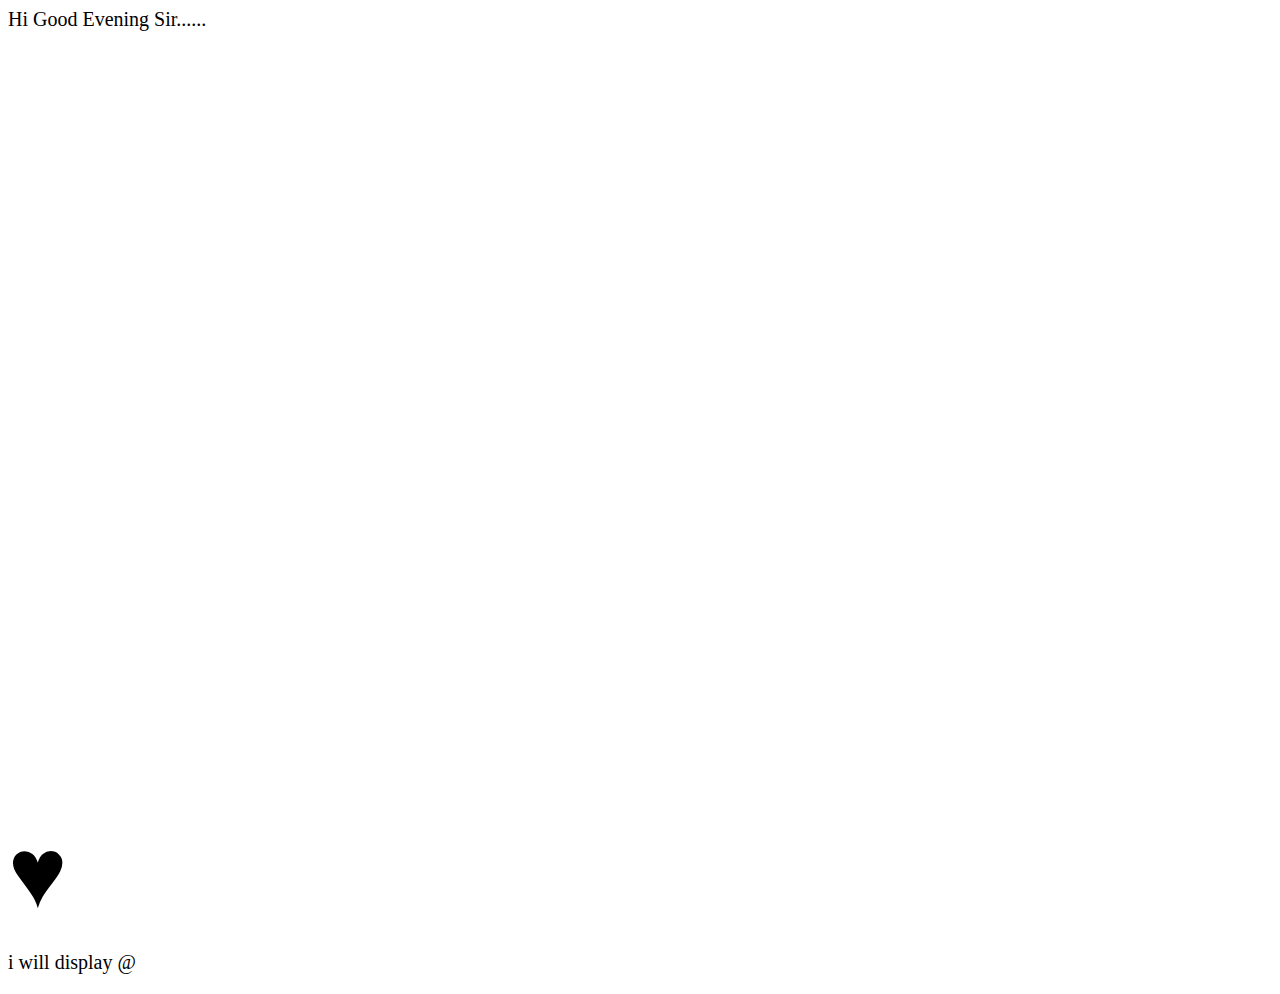
==== index.html @ 5772dfcf "changes made" ====
<html>
  
<body>
    <p> Hi Good Evening Sir...... </p>
    <iframe width="560" height="315" src="https://www.youtube.com/embed/RciE68Q7PCA" title="YouTube video player" frameborder="0" allow="accelerometer; autoplay; clipboard-write; encrypted-media; gyroscope; picture-in-picture" allowfullscreen></iframe>
    <br>
    <iframe src="https://www.google.com/maps/embed?pb=!1m18!1m12!1m3!1d62172.22433897432!2d80.05368017441882!3d13.11413032347491!2m3!1f0!2f0!3f0!3m2!1i1024!2i768!4f13.1!3m3!1m2!1s0x3a5289d19bef6d25%3A0xe575e8ba16808e64!2sAvadi%2C%20Tamil%20Nadu!5e0!3m2!1sen!2sin!4v1620827277088!5m2!1sen!2sin" width="600" height="450" style="border:0;" allowfullscreen="" loading="lazy"></iframe>
    <br>
    <style>
        body
        {
            font-size: 20px;
        }
    </style>
    <body>
        <span style='font-size: 100px;'> &#9829;</span>
        <p> i will display &#64; </p>
    </body>

</body>
  
</html>
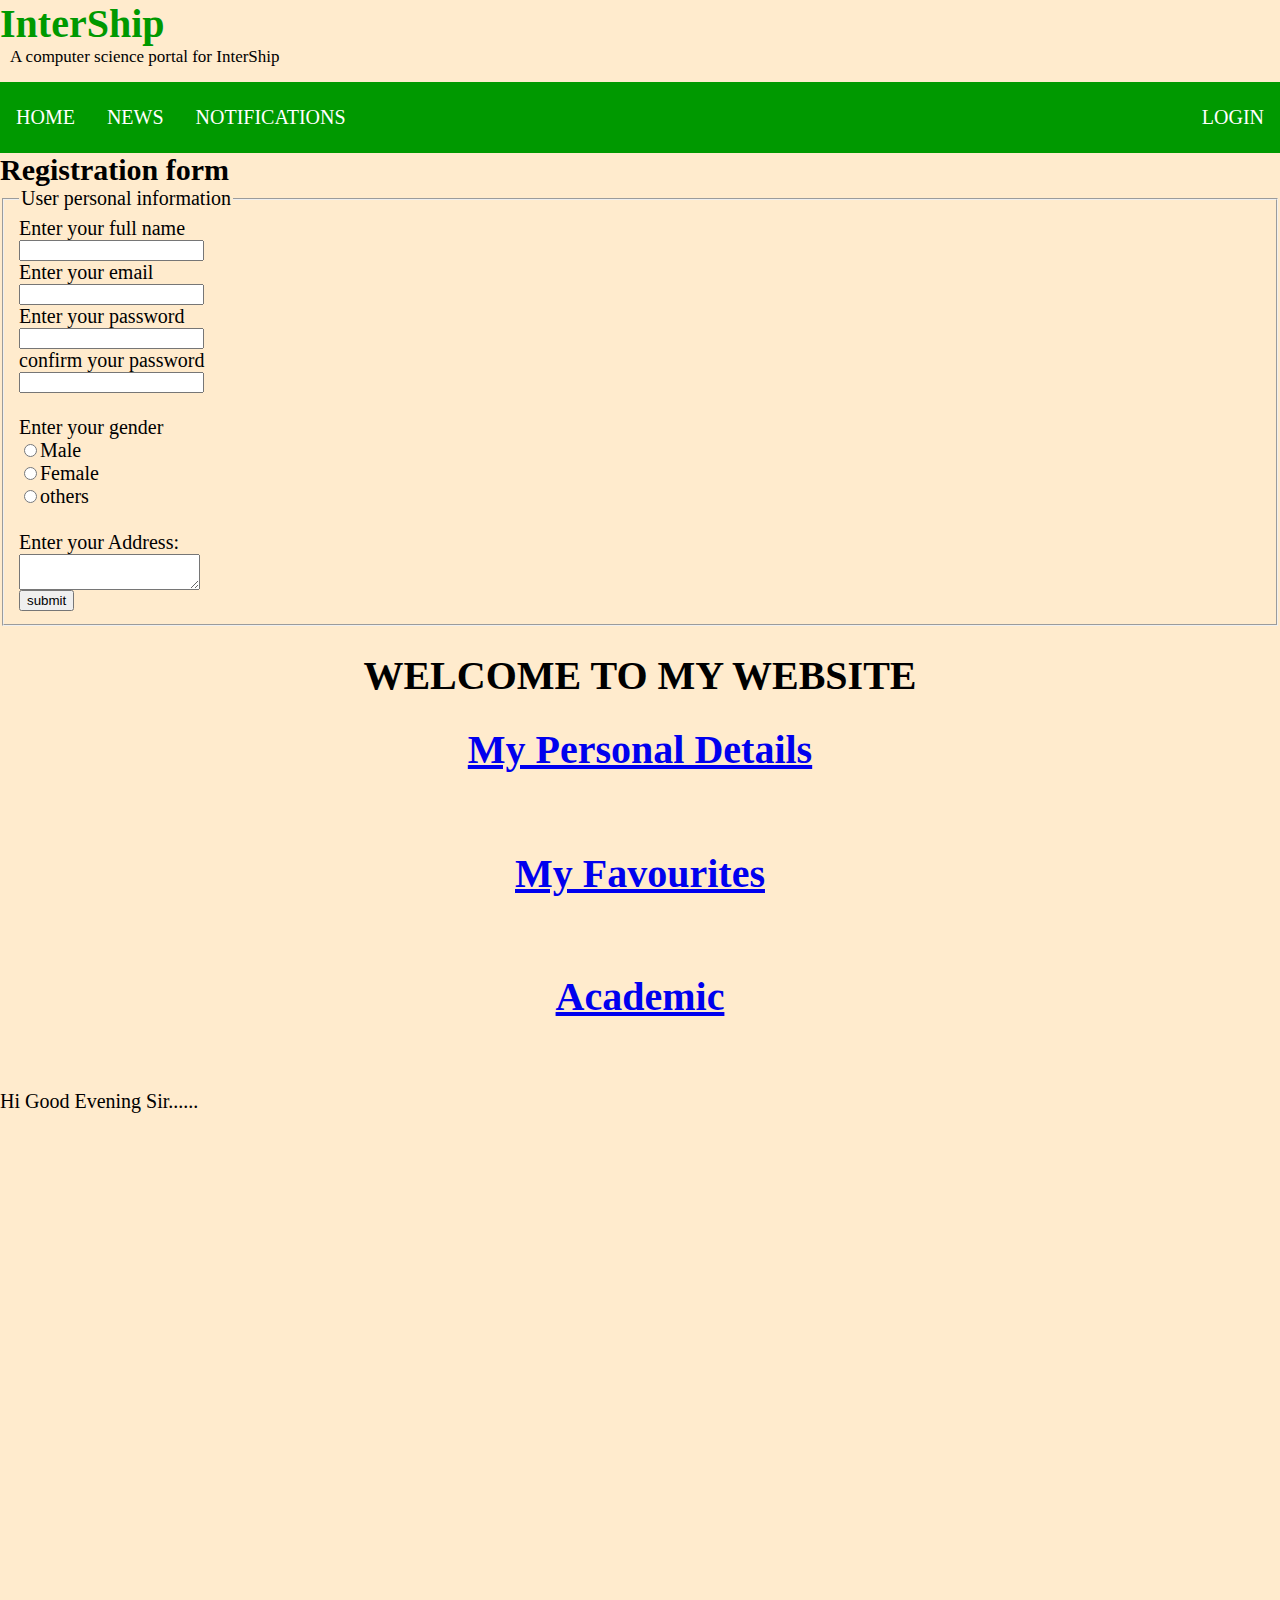
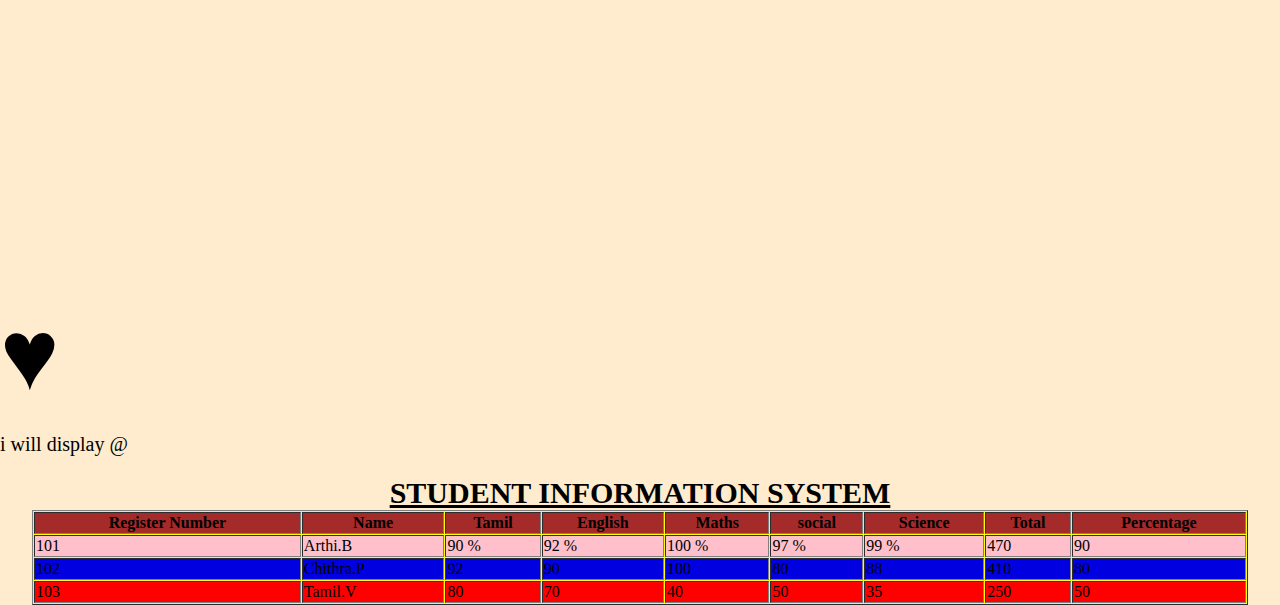
==== commit bcdf345d: "changes made" ====
--- a/index.html
+++ b/index.html
@@ -1,5 +1,67 @@
 <html>
-  
+    <title>Suvedha K</title>
+    <link rel="stylesheet" href="style.css">
+    <body>
+      
+        <!-- Header Section -->
+        <header>
+            <div class="head1">InterShip</div>
+            <div class="head2">A computer science portal for InterShip</div>
+        </header>
+          
+        <!-- Menu Navigation Bar -->
+        <div class="menu">
+            <a href="#home">HOME</a>
+            <a href="#news">NEWS</a>
+            <a href="#notification">NOTIFICATIONS</a>
+            <div class="menu-log">
+                <a href="#login">LOGIN</a>
+            </div>
+        </div>
+          
+    <body>  
+        <h2>Registration form</h2>  
+       <form>  
+        <fieldset>  
+           <legend>User personal information</legend>  
+           <label>Enter your full name</label><br>  
+           <input type="text" name="name"><br>  
+            <label>Enter your email</label><br>  
+            <input type="email" name="email"><br>  
+            <label>Enter your password</label><br>  
+            <input type="password" name="pass"><br>  
+            <label>confirm your password</label><br>  
+            <input type="password" name="pass"><br>  
+            <br><label>Enter your gender</label><br>  
+            <input type="radio" id="gender" name="gender" value="male"/>Male  <br>  
+            <input type="radio" id="gender" name="gender" value="female"/>Female <br/>    
+            <input type="radio" id="gender" name="gender" value="others"/>others <br/>   
+             <br>Enter your Address:<br>  
+            <textarea></textarea><br>   
+          <script type="text/javascript">
+            function msg()
+            {
+                alert("Hello Welecome to Javascript");
+             }
+              </script>
+        </head>
+        <body>
+            <form>
+                <input type="button" value="submit" onclick="msg()"/>
+            </form>
+        </fieldset>
+        </body>
+     </form>  
+
+     <body style="background-color:blanchedalmond;">
+        <h1 align="center">WELCOME TO MY WEBSITE </h1>
+        <a href="about me.html">
+        <h1 align="center">My Personal Details</h1></br>
+        <a href="like.html">
+        <h1 align="center">My Favourites</h1></br>
+        <a href="detail.html">
+        <h1 align="center">Academic</h1></br></a>
+        </body>    
 <body>
     <p> Hi Good Evening Sir...... </p>
     <iframe width="560" height="315" src="https://www.youtube.com/embed/RciE68Q7PCA" title="YouTube video player" frameborder="0" allow="accelerometer; autoplay; clipboard-write; encrypted-media; gyroscope; picture-in-picture" allowfullscreen></iframe>
@@ -16,7 +78,41 @@
         <span style='font-size: 100px;'> &#9829;</span>
         <p> i will display &#64; </p>
     </body>
-
-</body>
-  
+    <style>
+        h2{
+            margin: 0px;
+            border: 10px salmon;
+            padding: 0px;
+        }
+    </style>
+<h2><center><u> STUDENT INFORMATION SYSTEM </u>
+</center>
+    <body bgcolor="white">
+        <table border="1" align="center" width="95%" bgcolor="Yellow"cellpadding="1 0" cellspacing="1 0">
+        <tr bgcolor="brown"><th> Register Number</th>
+        <th>Name</th><th>Tamil</th>
+        <th>English</th><th>Maths</th>
+        <th>social</th><th>Science</th>
+        <th>Total</th><th>Percentage</th>
+        </tr>
+        <tr bgcolor="pink">
+        <td>101</td><td>Arthi.B</td>
+        <td>90 &#37;</td> <td>92 &#37;</td>
+        <td>100 &#37;</td> <td>97 &#37;</td>
+        <td>99 &#37;</td> <td>470</td>
+        <td>90</td></tr>
+        
+        <tr bgcolor="voilet">
+        <td>102</td><td>Chithra.P</td>
+        <td>92</td> <td>90</td> <td>100</td>
+        <td>80</td> <td>88</td>
+        <td>410</td><td>80</td></tr>
+        
+        <tr bgcolor="red">
+        <td>103</td><td>Tamil.V</td>
+        <td>80</td> <td>70</td>
+        <td>40</td> <td>50</td>
+        <td>35</td> <td>250</td>
+        <td>50</td></tr>
+        </h2>  
 </html>
--- a/style.css
+++ b/style.css
@@ -0,0 +1,53 @@
+
+.head1 {
+            font-size:40px;
+            color:#009900;
+            font-weight:bold;
+        }
+        .head2 {
+            font-size:17px;
+            margin-left:10px;
+            margin-bottom:15px;
+        }
+        body {
+            margin: 0 auto;
+            background-position:center;
+            background-size: contain;
+        }
+      
+        .menu {   
+            position: sticky;
+            top: 0;
+            background-color: #009900;
+            padding:10px 0px 10px 0px;
+            color:white;
+            margin: 0 auto;
+            overflow: hidden;
+        }
+        .menu a {
+            float: left;
+            color: white;
+            text-align: center;
+            padding: 14px 16px;
+            text-decoration: none;
+            font-size: 20px;
+        }
+        .menu-log {
+            right: auto;
+            float: right;
+        }
+        footer {
+            width: 100%;
+            bottom:auto;
+            background-color: #000;
+            color: #fff;
+            position: absolute;
+            padding-top:20px;
+            padding-bottom:50px;
+            text-align:center;
+            font-size:30px;
+            font-weight:bold;
+        }
+        .body_sec {
+            margin-left:20px;
+        }